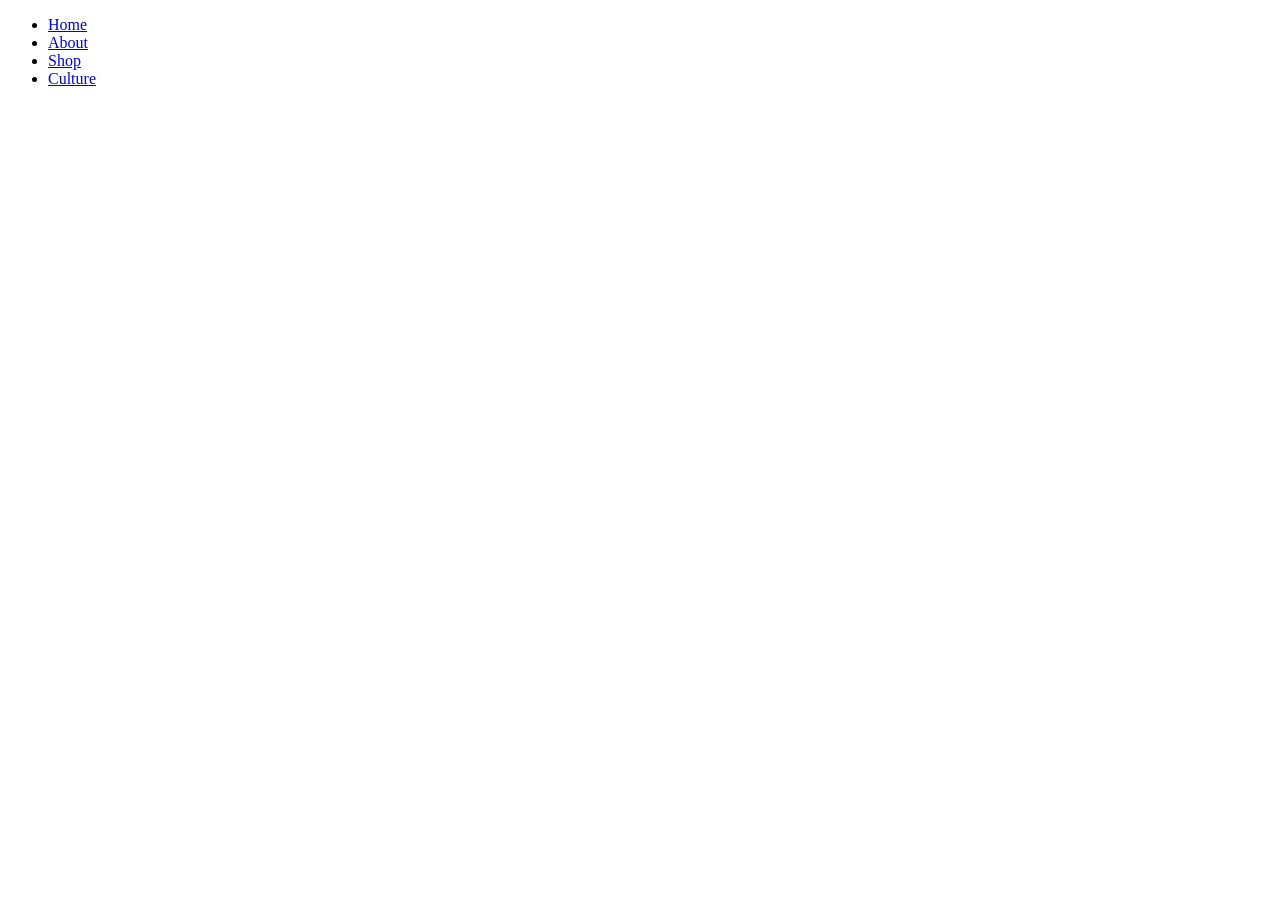
==== about.html @ 54da766c "set up and linked pages on to navbar" ====
<!DOCTYPE html>
<html lang="en">
    <head>
        <title>  </title>
        <link rel="stylesheet" href="style.css">
    </head>
    <body>
        <!--visible content-->
        <div class="navbar">


            <ul>


                <li><a href="index.html">Home</a></li>
           
                <li><a href="about.html">About</a></li>
           
                <li><a href="shop.html">Shop</a></li>

                <li><a href="culture.html">Culture</a></li>


            </ul>


        </div>

        <h1>  </h1>


        <div class="   "
        <p>
           
        </p>


    </body>
   
</html>
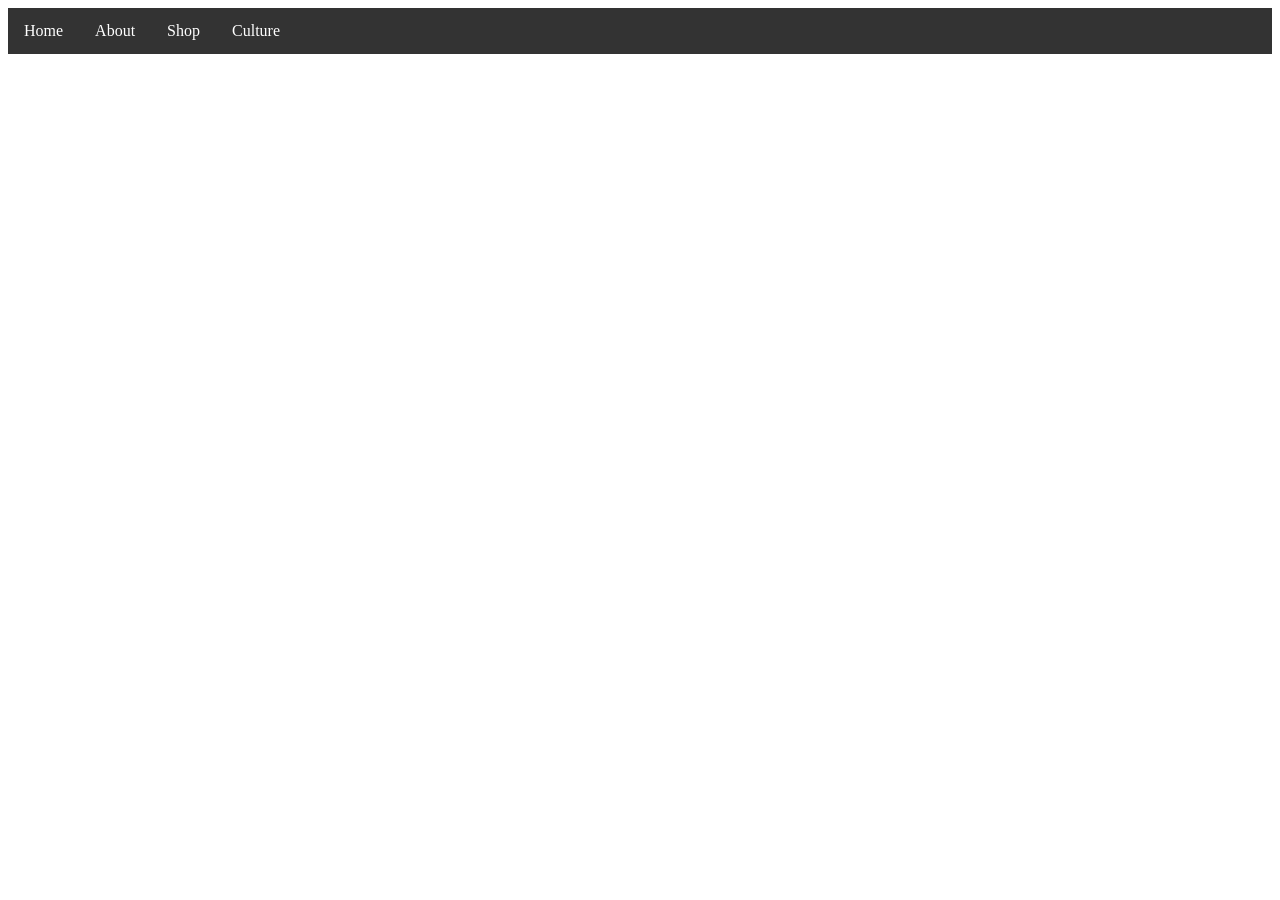
==== commit a24ab273: "i wrote my titles" ====
--- a/about.html
+++ b/about.html
@@ -1,7 +1,7 @@
 <!DOCTYPE html>
 <html lang="en">
     <head>
-        <title>  </title>
+        <title>About</title>
         <link rel="stylesheet" href="style.css">
     </head>
     <body>
--- a/style.css
+++ b/style.css
@@ -0,0 +1,23 @@
+ul {
+    list-style-type: none;
+    margin: 0;
+    padding: 0;
+    overflow: hidden;
+    background-color: #333333;
+  }
+  
+  ul li {
+    float: left;
+  }
+  
+  ul li a {
+    display: block;
+    color: white;
+    text-align: center;
+    padding: 14px 16px;
+    text-decoration: none;
+  }
+  
+  ul li a:hover {
+    background-color: #111111;
+  }
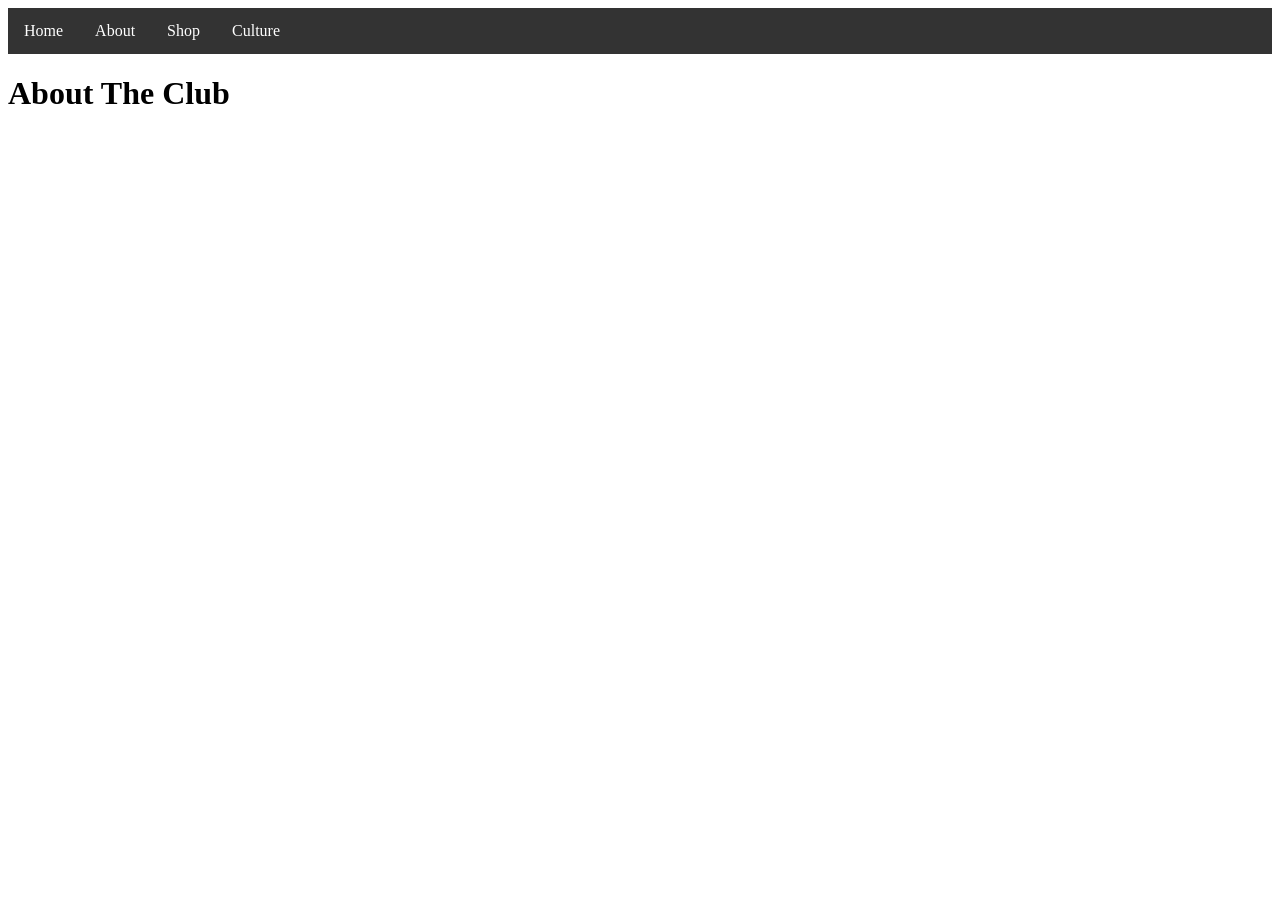
==== commit bbb85b45: "wrote H1 heading" ====
--- a/about.html
+++ b/about.html
@@ -26,7 +26,7 @@
 
         </div>
 
-        <h1>  </h1>
+        <h1>About The Club</h1>
 
 
         <div class="   "
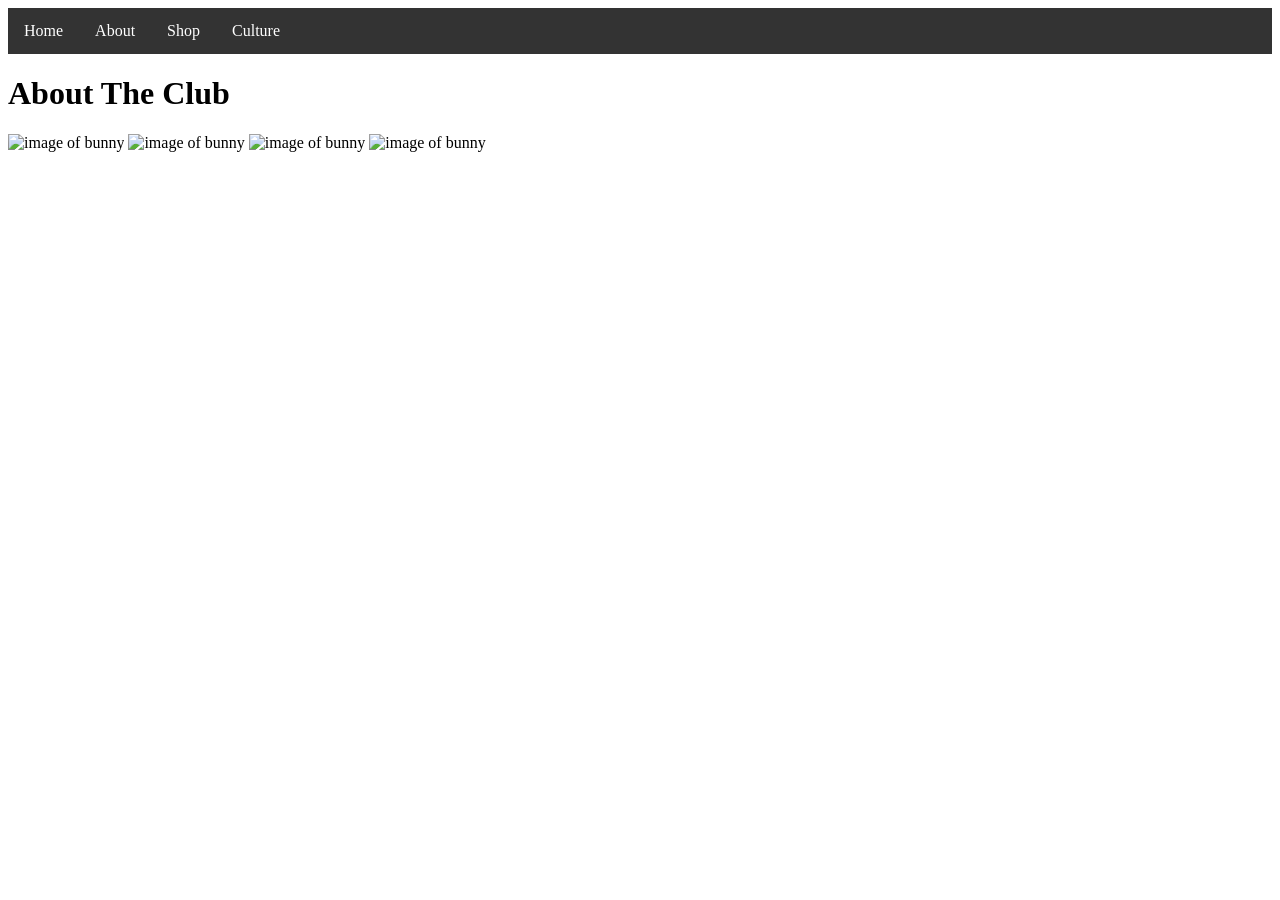
==== commit df7a0db8: "made image folder and added images" ====
--- a/about.html
+++ b/about.html
@@ -27,6 +27,15 @@
         </div>
 
         <h1>About The Club</h1>
+        
+
+    <div class="container">
+        <img src="images/cinnamoroll.jpg" alt="image of bunny">
+        <img src="images/bunnies.jpg" alt="image of bunny">
+        <img src="images/bunnies-3.jpg" alt="image of bunny">
+        <img src="images/bunnnies-2.jpg" alt="image of bunny">
+    </div>
+
 
 
         <div class="   "
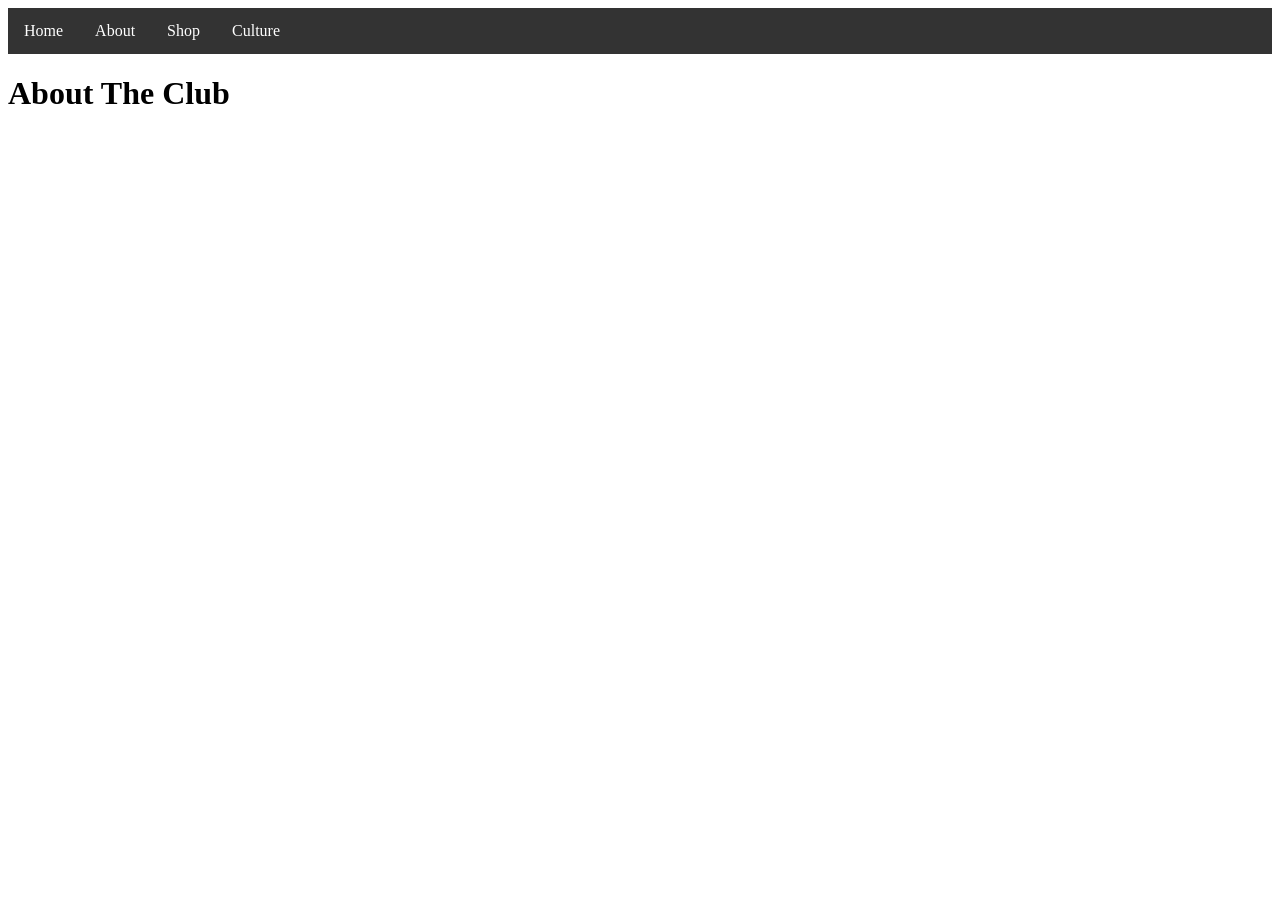
==== commit 35ddbce0: "added images again after lossing them" ====
--- a/about.html
+++ b/about.html
@@ -27,14 +27,6 @@
         </div>
 
         <h1>About The Club</h1>
-        
-
-    <div class="container">
-        <img src="images/cinnamoroll.jpg" alt="image of bunny">
-        <img src="images/bunnies.jpg" alt="image of bunny">
-        <img src="images/bunnies-3.jpg" alt="image of bunny">
-        <img src="images/bunnnies-2.jpg" alt="image of bunny">
-    </div>
 
 
 
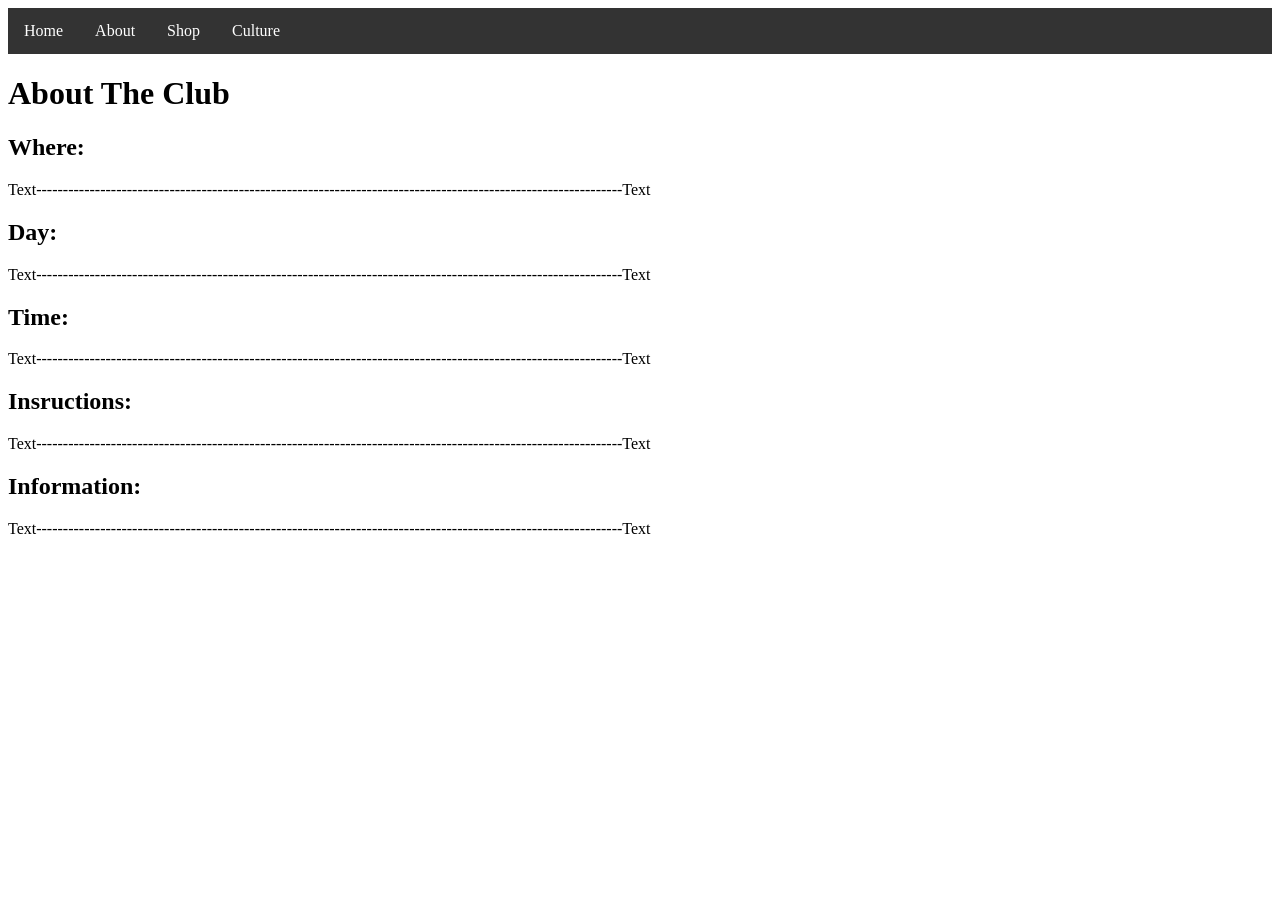
==== commit f13f4f33: "added filler context" ====
--- a/about.html
+++ b/about.html
@@ -29,12 +29,40 @@
         <h1>About The Club</h1>
 
 
+      <h2> Where: </h2>
+        <div class="where">
+        <p>
+           Text--------------------------------------------------------------------------------------------------------------Text
+        </p>
+        </div>
 
-        <div class="   "
+        <h2> Day: </h2>
+        <div class="day">
         <p>
-           
+           Text--------------------------------------------------------------------------------------------------------------Text
         </p>
+        </div>
+    
+        <h2> Time: </h2>
+        <div class="Time">
+        <p>
+           Text--------------------------------------------------------------------------------------------------------------Text
+        </p>
+        </div>
 
+        <h2> Insructions: </h2>
+        <div class="Insructions">
+        <p>
+           Text--------------------------------------------------------------------------------------------------------------Text
+        </p>
+        </div>
+
+        <h2> Information: </h2>
+        <div class="Information">
+        <p>
+           Text--------------------------------------------------------------------------------------------------------------Text
+        </p>
+        </div>
 
     </body>
    
--- a/style.css
+++ b/style.css
@@ -20,4 +20,8 @@
   
   ul li a:hover {
     background-color: #111111;
-  }+  }
+
+  img{
+    width: 20%;
+}
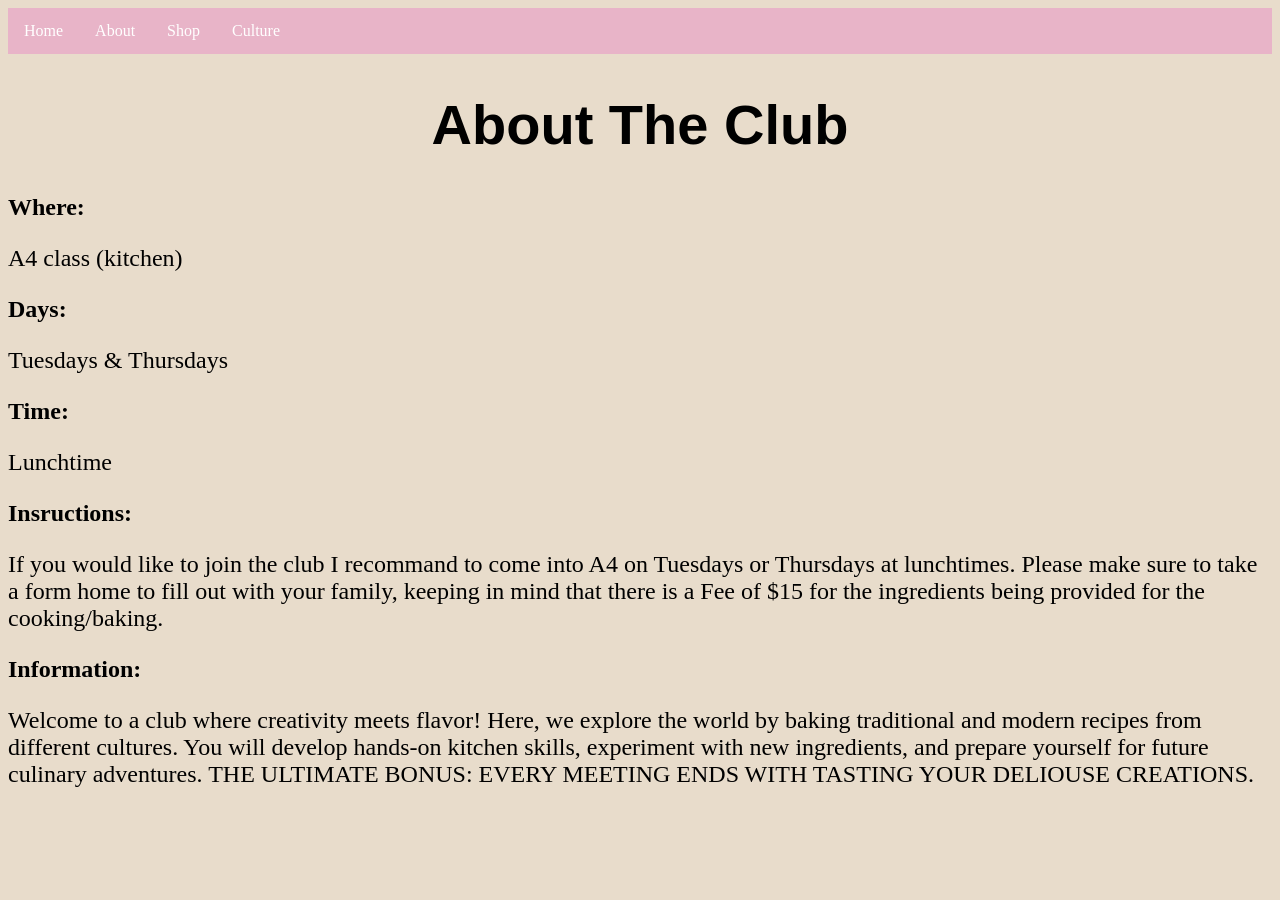
==== commit d35819b4: "added info" ====
--- a/about.html
+++ b/about.html
@@ -32,35 +32,37 @@
       <h2> Where: </h2>
         <div class="where">
         <p>
-           Text--------------------------------------------------------------------------------------------------------------Text
+           A4 class (kitchen)
         </p>
         </div>
 
-        <h2> Day: </h2>
+        <h2> Days: </h2>
         <div class="day">
         <p>
-           Text--------------------------------------------------------------------------------------------------------------Text
+           Tuesdays & Thursdays
         </p>
         </div>
     
         <h2> Time: </h2>
         <div class="Time">
         <p>
-           Text--------------------------------------------------------------------------------------------------------------Text
+           Lunchtime
         </p>
         </div>
 
         <h2> Insructions: </h2>
         <div class="Insructions">
         <p>
-           Text--------------------------------------------------------------------------------------------------------------Text
+           If you would like to join the club I recommand to come into A4 on Tuesdays or Thursdays at lunchtimes. 
+           Please make sure to take a form home to fill out with your family, keeping in mind that there is a Fee of 
+           $15 for the ingredients being provided for the cooking/baking. 
         </p>
         </div>
 
         <h2> Information: </h2>
         <div class="Information">
         <p>
-           Text--------------------------------------------------------------------------------------------------------------Text
+            Welcome to a club where creativity meets flavor! Here, we explore the world by baking traditional and modern recipes from different cultures. You will develop hands-on kitchen skills, experiment with new ingredients, and prepare yourself for future culinary adventures. THE ULTIMATE BONUS: EVERY MEETING ENDS WITH TASTING YOUR DELIOUSE CREATIONS.
         </p>
         </div>
 
--- a/style.css
+++ b/style.css
@@ -1,16 +1,16 @@
-ul {
+.navbar ul {
     list-style-type: none;
     margin: 0;
     padding: 0;
     overflow: hidden;
-    background-color: #333333;
+    background-color: #e8b4c8;
   }
   
-  ul li {
+  .navbar ul li {
     float: left;
   }
   
-  ul li a {
+  .navbar ul li a {
     display: block;
     color: white;
     text-align: center;
@@ -18,10 +18,60 @@
     text-decoration: none;
   }
   
-  ul li a:hover {
-    background-color: #111111;
+  .navbar ul li a:hover {
+    background-color: #e8b4c8;
   }
 
   img{
-    width: 20%;
+    width: 90%;
 }
+
+.container {
+  display: flex;
+  justify-content: space-between;
+}
+
+.image-div {
+  width: 25%;
+}
+
+h1{
+  font-family: Impact, Haettenschweiler, 'Arial Narrow Bold', sans-serif;
+}
+
+h1{
+  font-size: 350%;
+}
+
+.navbar{
+  font-family: Cambria, Cochin, Georgia, Times, 'Times New Roman', serif;
+}
+
+h2{
+  font-family: 'Lucida handwriting', cursive;
+}
+
+body{
+  background-color: #e8dccb;
+}
+
+h1{
+  text-align:  center;
+}
+
+p{
+  font-family: Garamond;
+}
+
+img{
+  border-style: solid;
+  border-width: 10px;
+}
+
+img{
+  border-color: #e8b4c8;
+}
+
+p{
+  font-size: 150%;
+}
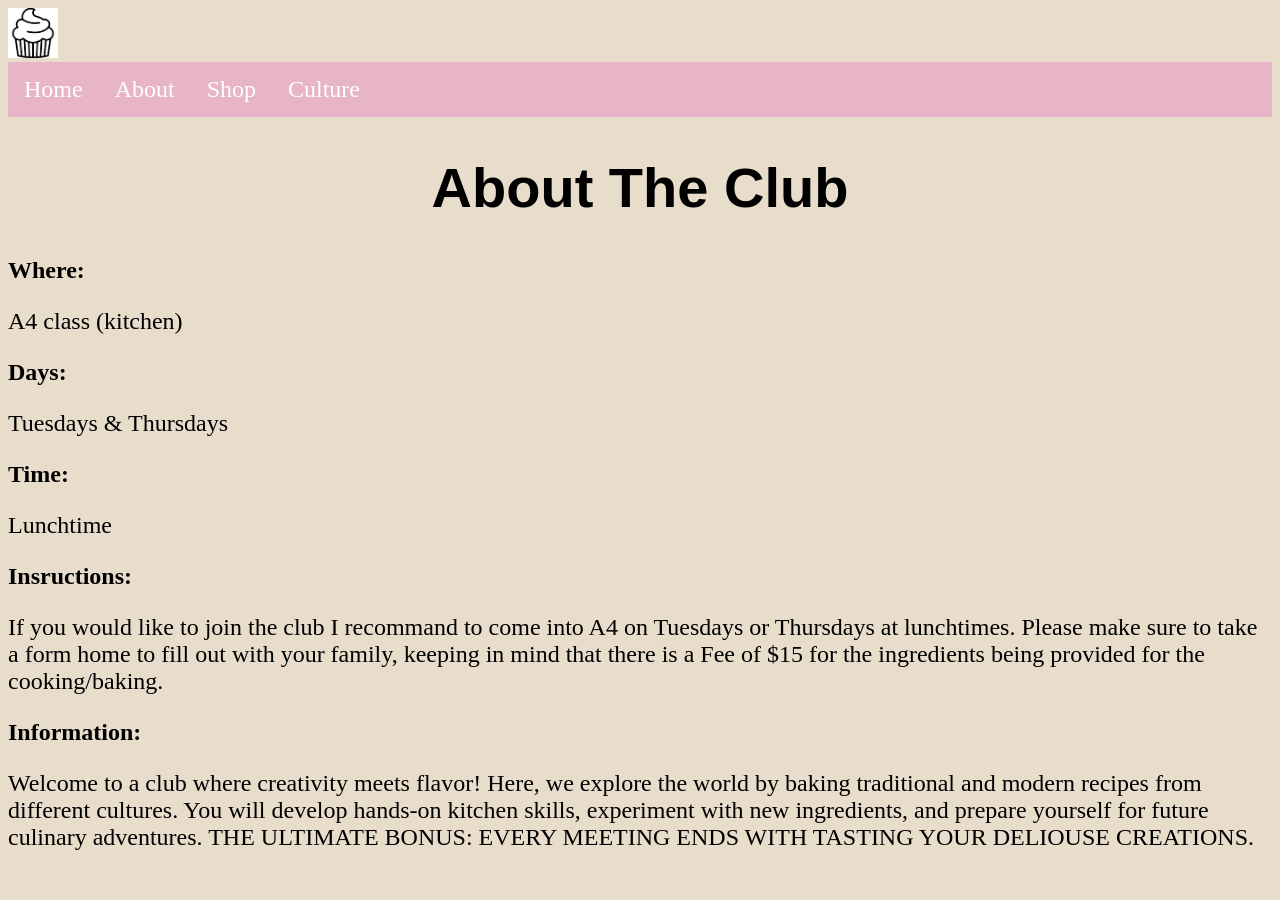
==== commit 3e9f3535: "added a logo" ====
--- a/about.html
+++ b/about.html
@@ -8,6 +8,7 @@
         <!--visible content-->
         <div class="navbar">
 
+            <img src="images/cupcake-logo.png" alt="logo of a cupcake">
 
             <ul>
 
--- a/style.css
+++ b/style.css
@@ -22,29 +22,25 @@
     background-color: #e8b4c8;
   }
 
-  img{
-    width: 90%;
-}
-
 .container {
   display: flex;
   justify-content: space-between;
 }
 
 .image-div {
-  width: 25%;
+  width: 35%;
 }
 
-h1{
-  font-family: Impact, Haettenschweiler, 'Arial Narrow Bold', sans-serif;
-}
-
-h1{
-  font-size: 350%;
+.mexico{
+  width: 100%;
 }
 
 .navbar{
   font-family: Cambria, Cochin, Georgia, Times, 'Times New Roman', serif;
+}
+
+.navbar img {
+    width:50px;
 }
 
 h2{
@@ -57,21 +53,32 @@
 
 h1{
   text-align:  center;
-}
-
-p{
-  font-family: Garamond;
-}
-
-img{
-  border-style: solid;
-  border-width: 10px;
-}
-
-img{
-  border-color: #e8b4c8;
+  font-size: 350%;
+  font-family: Impact, Haettenschweiler, 'Arial Narrow Bold', sans-serif;
 }
 
 p{
   font-size: 150%;
-}+  font-family: Garamond;
+}
+
+li{
+  font-size: 150%;
+}
+
+.list-title{
+  font-weight: bold;
+}
+
+.container img {
+  border-radius: 10px;
+  width: 400px;
+  height: 250px;
+  object-fit: cover;
+  object-position: center; /* Optional: centers the crop area */
+  border-color: #e8b4c8;
+  border-style: solid;
+  border-width: 10px;
+  width: 90%;
+}
+
